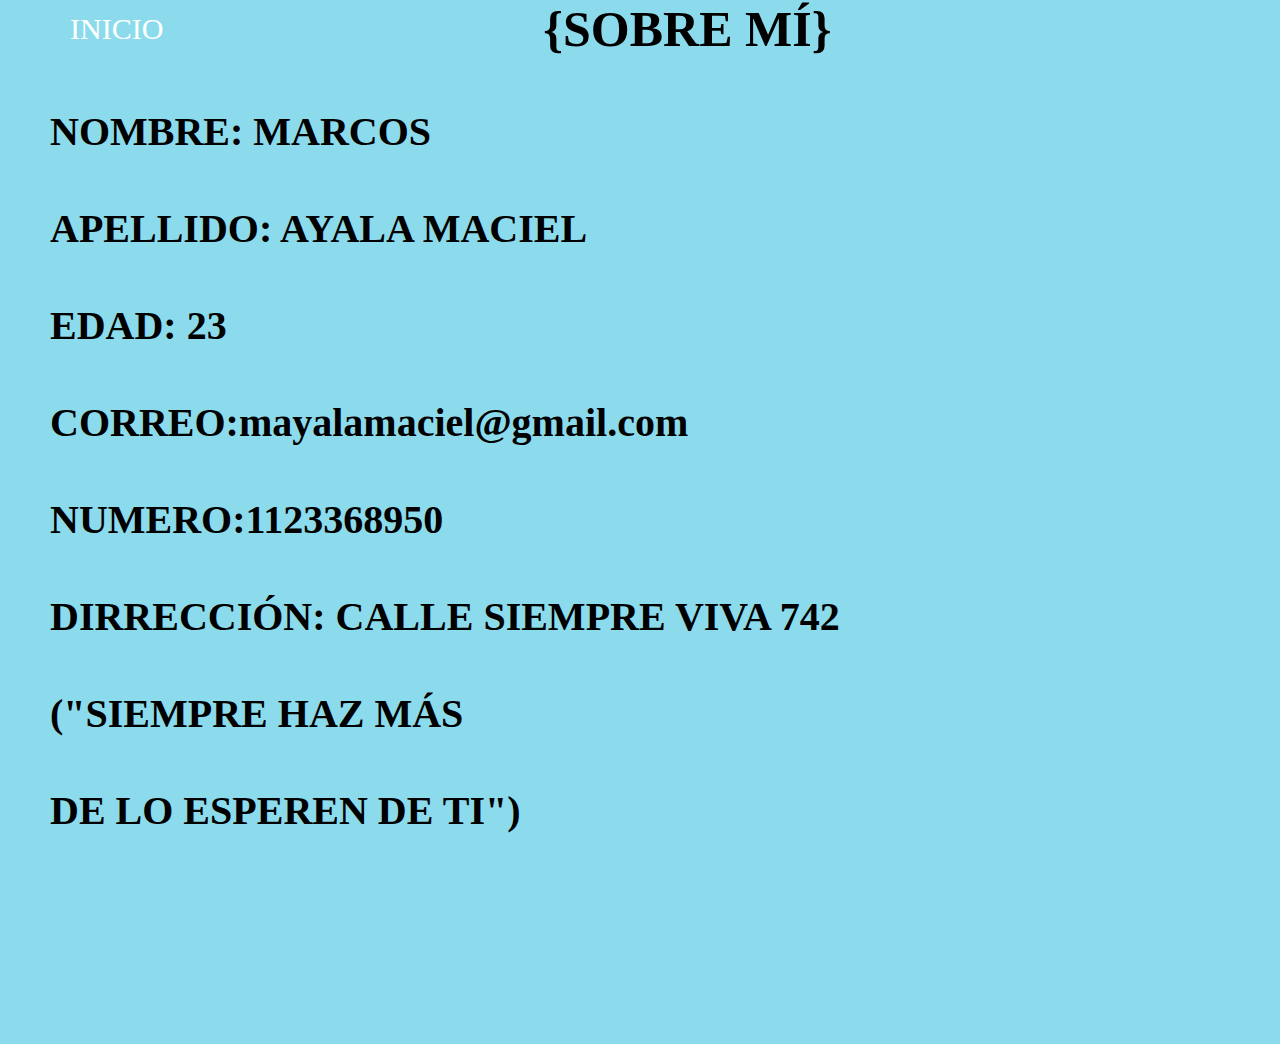
==== sobremi.html @ be2826de "PROYECTOX" ====
<!DOCTYPE html>
<html lang="en">
<head>
    <meta charset="UTF-8">
    <meta name="viewport" content="width=device-width, initial-scale=1.0">
    <title>CVMARCOS</title>
    <link rel="stylesheet" href="estilo.css">
</head>

<body>
    <div class="acercademi">
        <header class="inicio"> 
            <a href="index.html">INICIO</a>
            <h1>{SOBRE MÍ}</h1>
        </header>

        
        <div class="datos">
             <h2>NOMBRE: MARCOS</h2>
             <h2>APELLIDO: AYALA MACIEL</h2>
             <h2>EDAD: 23</h2>
             <h2>CORREO:mayalamaciel@gmail.com</h2>
             <h2>NUMERO:1123368950</h2>
             <h2>DIRRECCIÓN: CALLE SIEMPRE VIVA 742</h2>
             <h2>("SIEMPRE HAZ MÁS</h2>
             <h2> DE LO ESPEREN DE TI")</h2>
        </div>
    </div>

</body>
    
</html>
---- estilo.css ----
*{
    margin: 0;
    padding: 0;
    box-sizing: border-box;
}

.index{
    background-color: rgba(6, 18, 36, 1);
}

header{
    display: flex;
    
    align-items: center;

}
.inicio h1{
    margin-left: 380px;
    font-size: 50px;
}
.datos h2{
    margin: 50px;
    font-size: 40px;
}
.datosa h2{
    margin: 150px;
    font-size: 40px;
}
.habilidad a{
    margin-left: 70px;
    color:black;
    text-decoration: none;
    font-size: 50px; 
}
.inicioha a{
    color: black;
}
.inicio a{
    
    margin-left: 70px;
    color: white;
    text-decoration: none;
    font-size: 30px;
    
}

.botones{
    width: 1440px;
}

.botones a{
    text-decoration: none;
    color: white;
    font-size: 50px;
}

.sobremi{
    color: aliceblue;
    margin-left: 70px;
    width: 249px;
    height: 150px;
    
}

.habilidades{ 
    
    text-align: center;   
}
.habilidad h1{
    margin-left: 380px;
}


.estudio{
    text-align: right;
    align-items: flex-end;
    padding-top: 150px;
    margin-right: 70px;   
}
img{
    width: 211px;
    height: 221px;
    border-radius: 300px;
    margin-left: 70px;   
}

.acercademi{
    background-color: rgba(140, 219, 236, 1);
    width: 1440px;
    height: 1044px;
}
@media ( max-width: 600px ){
    
}
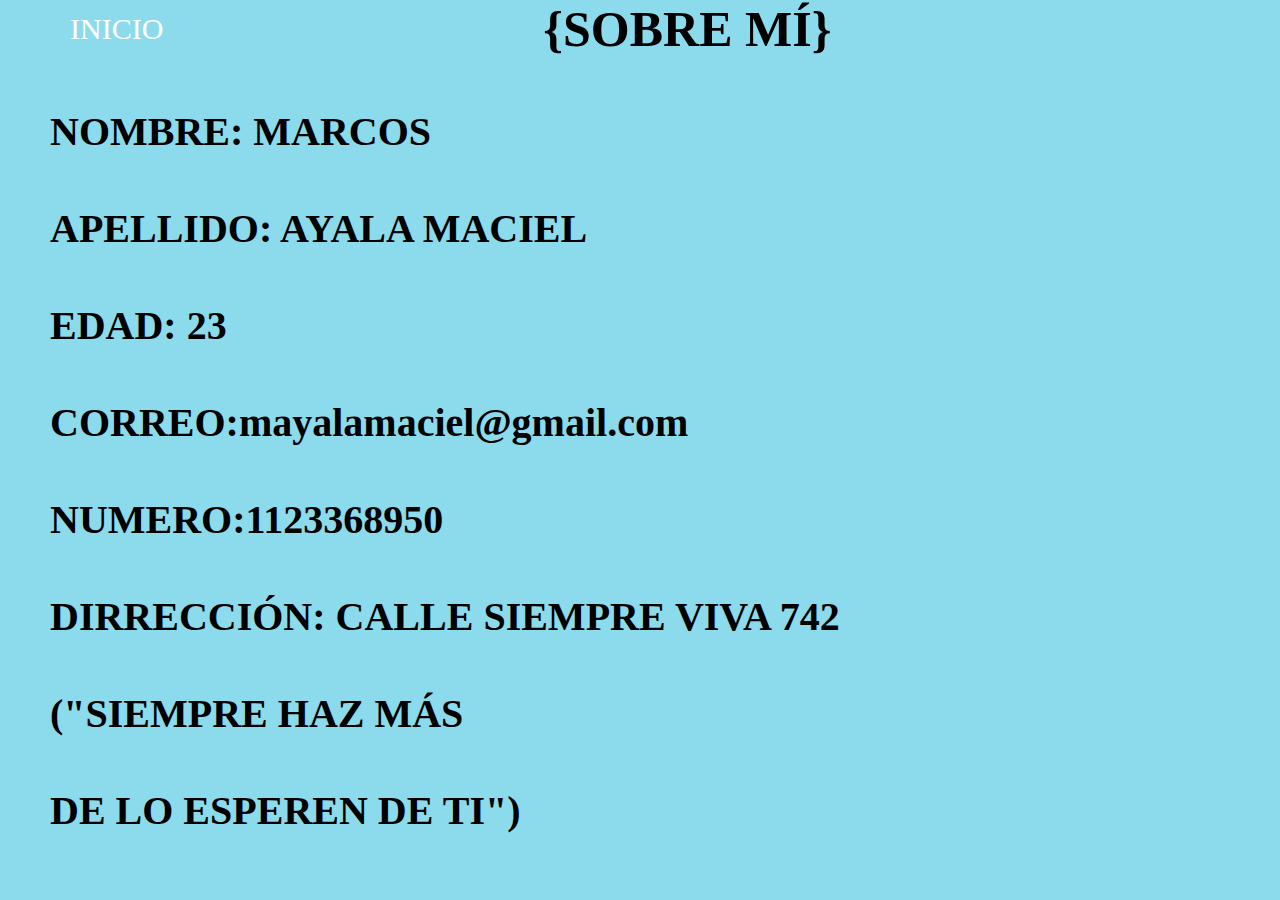
==== commit 3a97686d: "PROYECTOZ" ====
--- a/sobremi.html
+++ b/sobremi.html
@@ -7,14 +7,14 @@
     <link rel="stylesheet" href="estilo.css">
 </head>
 
-<body>
-    <div class="acercademi">
-        <header class="inicio"> 
-            <a href="index.html">INICIO</a>
-            <h1>{SOBRE MÍ}</h1>
-        </header>
+<body class="acercademi">
+    
+    <header class="inicio"> 
+        <a href="index.html">INICIO</a>
+        <h1>{SOBRE MÍ}</h1>
+    </header>
 
-        
+    <main> 
         <div class="datos">
              <h2>NOMBRE: MARCOS</h2>
              <h2>APELLIDO: AYALA MACIEL</h2>
@@ -25,7 +25,7 @@
              <h2>("SIEMPRE HAZ MÁS</h2>
              <h2> DE LO ESPEREN DE TI")</h2>
         </div>
-    </div>
+    </main>
 
 </body>
     
--- a/estilo.css
+++ b/estilo.css
@@ -6,6 +6,8 @@
 
 .index{
     background-color: rgba(6, 18, 36, 1);
+    width: 100%;
+    height: auto;
 }
 
 header{
@@ -45,7 +47,7 @@
 }
 
 .botones{
-    width: 1440px;
+    width: 100%;
 }
 
 .botones a{
@@ -74,7 +76,7 @@
 .estudio{
     text-align: right;
     align-items: flex-end;
-    padding-top: 150px;
+    padding-top: 160px;
     margin-right: 70px;   
 }
 img{
@@ -86,8 +88,8 @@
 
 .acercademi{
     background-color: rgba(140, 219, 236, 1);
-    width: 1440px;
-    height: 1044px;
+    width: 100%;
+    height: auto;
 }
 @media ( max-width: 600px ){
     
